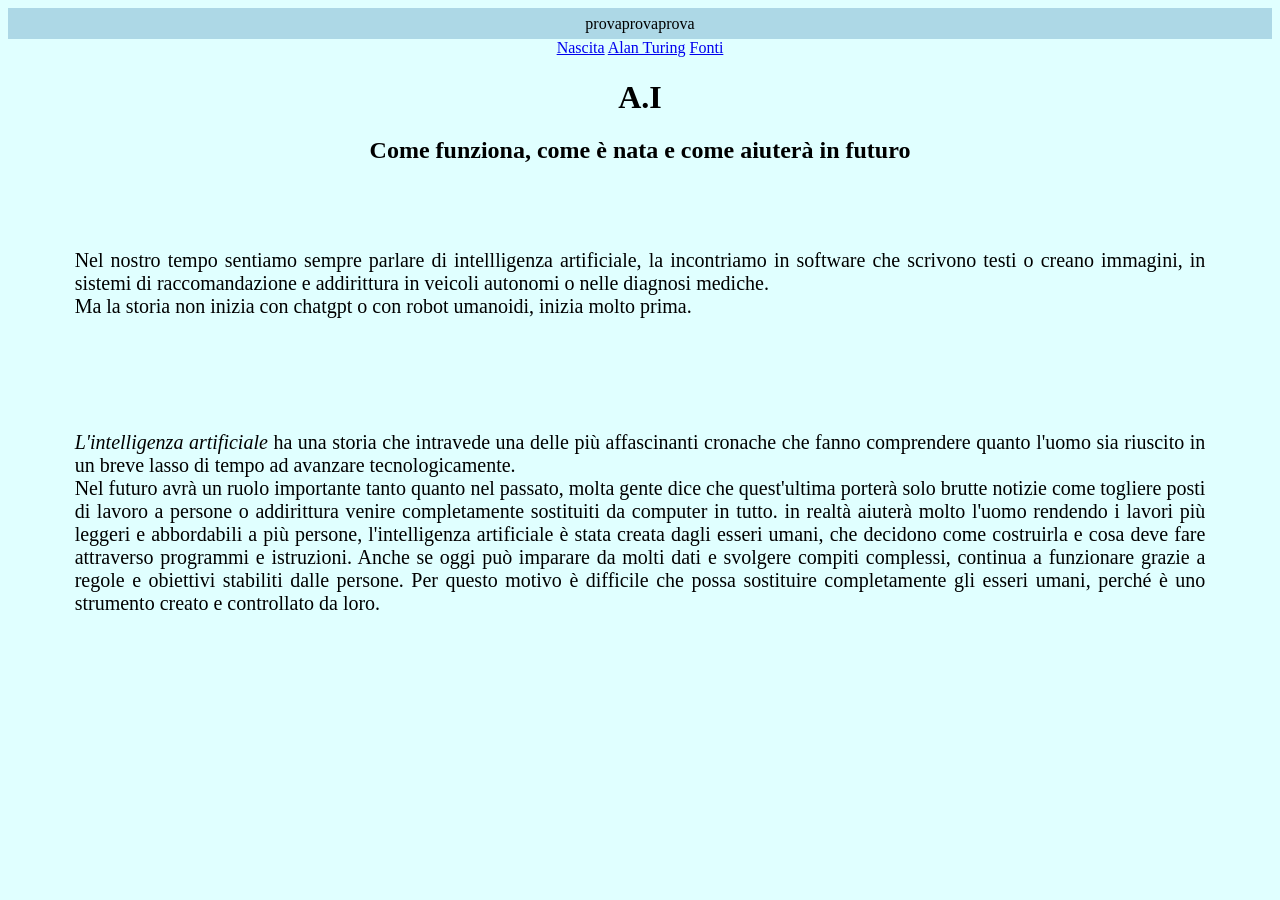
==== index.html @ ff2843cd "Initial commit" ====
<!DOCTYPE html>
<html lang="it" dir="ltr">
  <head>
        <link rel="stylesheet" href="Compito-esperto2.css">
    <meta charset="utf-8">
    <title>I.A</title>

  </head>
  <body>
    <header>
      provaprovaprova
    </header>
    <nav>
  <a href="nascitaAi.html">Nascita</a>
  <a href="turnieng.html">Alan Turing</a>
  <a href="fonti.html">Fonti</a>
    </nav>

    <h1>A.I</h1>
<h2 style="font-family: DA FARE">Come funziona,
   come è nata e come aiuterà in futuro</h2>
<img src="" alt="">
<p>Nel nostro tempo sentiamo sempre parlare di intellligenza artificiale,
   la incontriamo in software che scrivono testi o creano immagini,
    in sistemi di raccomandazione
   e addirittura in veicoli autonomi o nelle diagnosi mediche.
    <br>Ma la storia non inizia con chatgpt o con robot umanoidi,
     inizia molto prima.</p>



<p><i>L'intelligenza artificiale</i> ha una storia che intravede una delle più
affascinanti cronache che fanno comprendere quanto l'uomo sia riuscito in un breve
 lasso di tempo ad avanzare tecnologicamente.<br>
Nel futuro avrà un ruolo importante tanto quanto nel passato,
  molta gente dice che quest'ultima porterà solo brutte
   notizie come togliere posti di lavoro a persone o addirittura venire completamente
    sostituiti da computer in tutto.
 in realtà aiuterà molto l'uomo rendendo i lavori più
leggeri e abbordabili a più persone, l'intelligenza artificiale è stata creata
 dagli esseri umani, che decidono
 come costruirla e cosa deve fare attraverso programmi e istruzioni.
 Anche se oggi può imparare da molti dati e svolgere compiti complessi,
  continua a funzionare grazie a regole e obiettivi stabiliti dalle persone.
   Per questo motivo è difficile che possa sostituire completamente gli esseri umani,
    perché è uno strumento creato e controllato da loro. </p>

</body>
</html>
---- Compito-esperto2.css ----
header{
  background-color: #add8e6;
  text-align: center;
  padding: 5pt;
}

body{
  background-color: #e0ffff;
  text-align: center;
}

p{
  font-size: 15pt;
  text-align: justify;
  padding:50pt;
  padding-top:20pt;
}
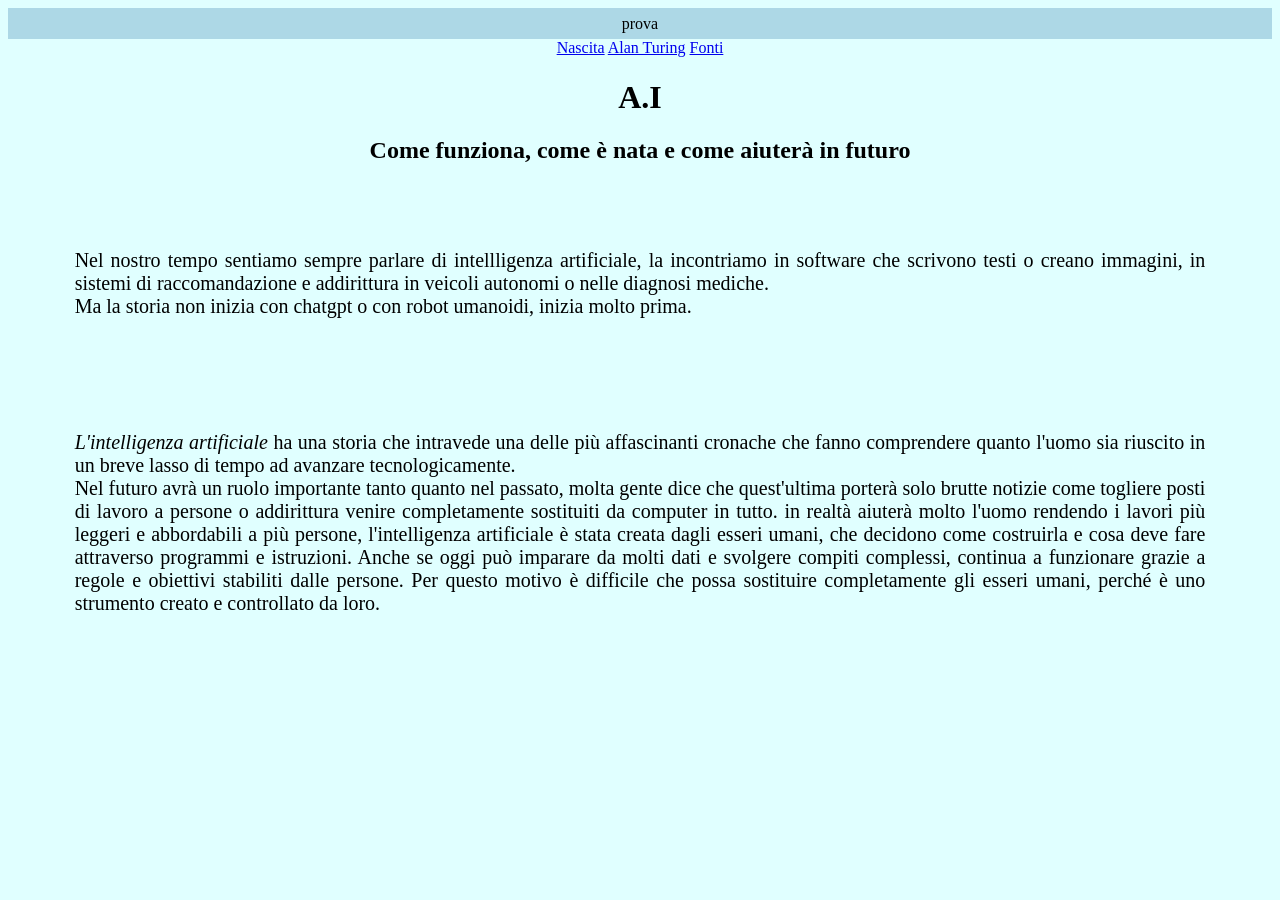
==== commit c4b1319d: "update index.html" ====
--- a/index.html
+++ b/index.html
@@ -8,7 +8,7 @@
   </head>
   <body>
     <header>
-      provaprovaprova
+      prova
     </header>
     <nav>
   <a href="nascitaAi.html">Nascita</a>
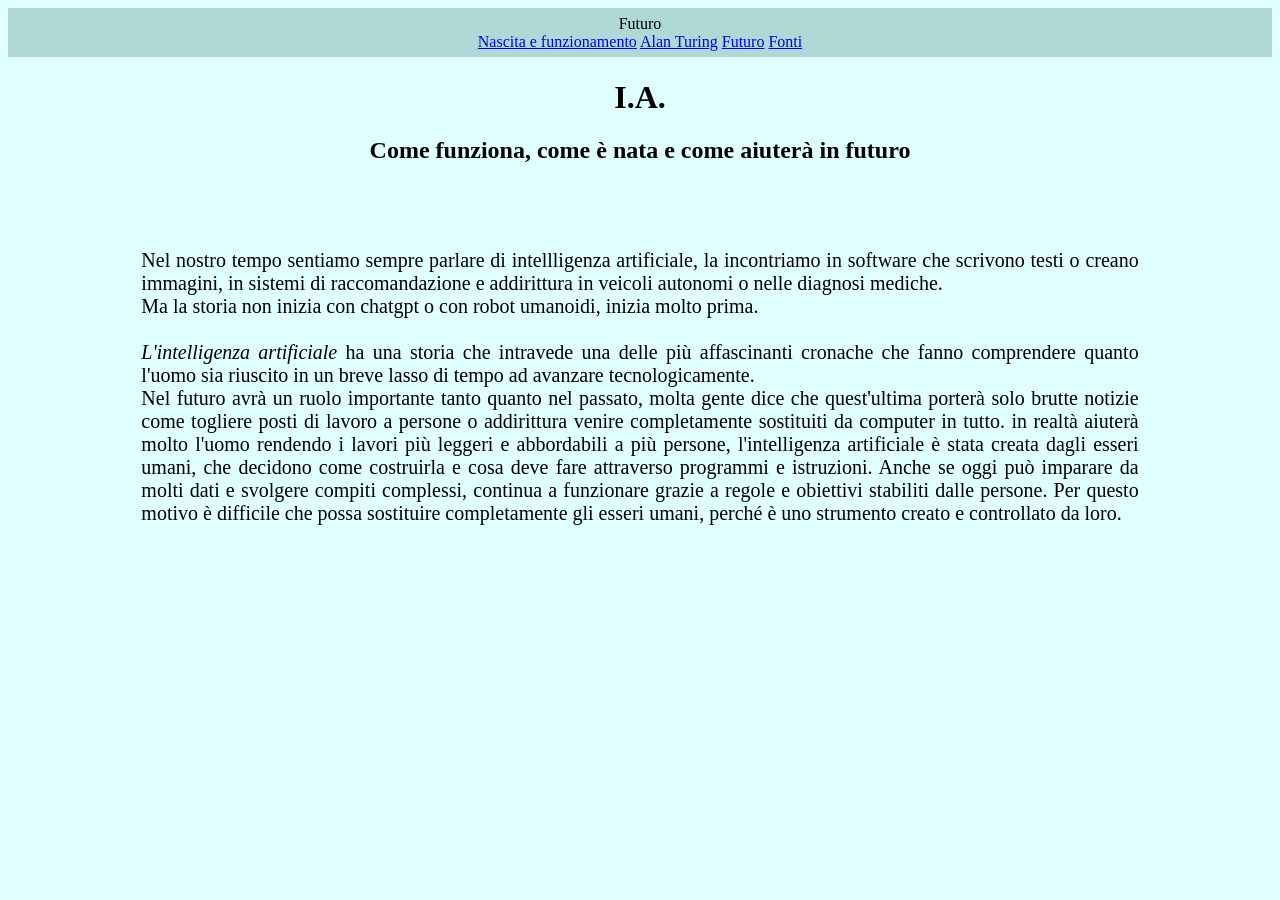
==== commit 0fce6199: "idk" ====
--- a/index.html
+++ b/index.html
@@ -3,20 +3,24 @@
   <head>
         <link rel="stylesheet" href="Compito-esperto2.css">
     <meta charset="utf-8">
-    <title>I.A</title>
+    <title>I.A.</title>
 
   </head>
   <body>
     <header>
-      prova
+    Futuro
+
+    <nav>
+  <a href="nascitaAi.html">Nascita e funzionamento</a>
+  <a href="turnieng.html">Alan Turing</a>
+    <a href="Futuro.html">Futuro</a>
+  <a href="fonti.html">Fonti</a>
+
+    </nav>
     </header>
-    <nav>
-  <a href="nascitaAi.html">Nascita</a>
-  <a href="turnieng.html">Alan Turing</a>
-  <a href="fonti.html">Fonti</a>
-    </nav>
 
-    <h1>A.I</h1>
+
+    <h1>I.A.</h1>
 <h2 style="font-family: DA FARE">Come funziona,
    come è nata e come aiuterà in futuro</h2>
 <img src="" alt="">
@@ -25,11 +29,11 @@
     in sistemi di raccomandazione
    e addirittura in veicoli autonomi o nelle diagnosi mediche.
     <br>Ma la storia non inizia con chatgpt o con robot umanoidi,
-     inizia molto prima.</p>
+     inizia molto prima.<br>
+<br>
 
 
-
-<p><i>L'intelligenza artificiale</i> ha una storia che intravede una delle più
+<i>L'intelligenza artificiale</i> ha una storia che intravede una delle più
 affascinanti cronache che fanno comprendere quanto l'uomo sia riuscito in un breve
  lasso di tempo ad avanzare tecnologicamente.<br>
 Nel futuro avrà un ruolo importante tanto quanto nel passato,
--- a/Compito-esperto2.css
+++ b/Compito-esperto2.css
@@ -1,7 +1,10 @@
 header{
-  background-color: #add8e6;
+  background-color: #aFd8d6;
   text-align: center;
   padding: 5pt;
+  position: sticky;
+
+
 }
 
 body{
@@ -12,6 +15,10 @@
 p{
   font-size: 15pt;
   text-align: justify;
-  padding:50pt;
+  padding:100pt;
   padding-top:20pt;
 }
+nav{
+  position: sticky;
+  background-color: inherit;
+}
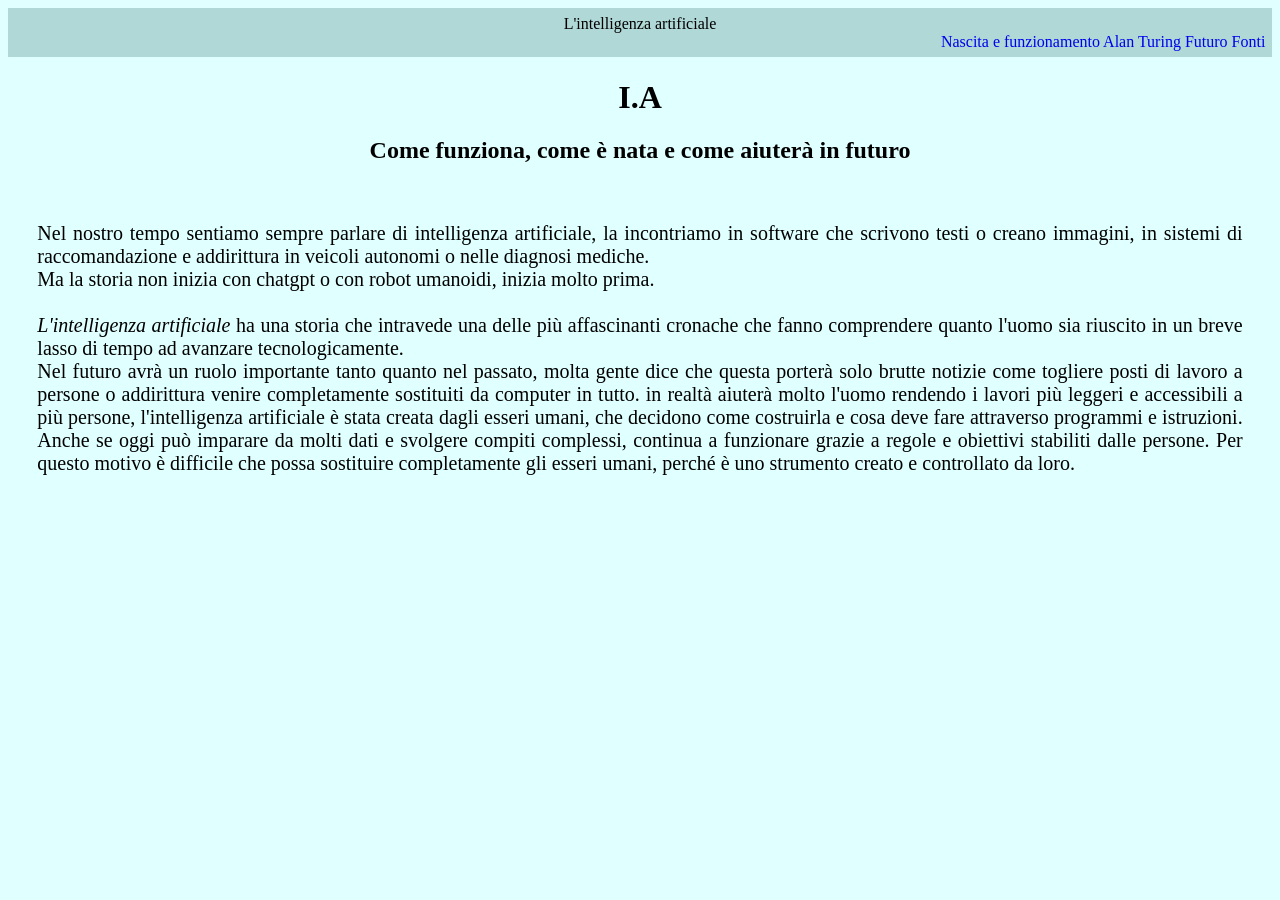
==== commit dc6cc294: "Qualcosa" ====
--- a/index.html
+++ b/index.html
@@ -8,7 +8,7 @@
   </head>
   <body>
     <header>
-    Futuro
+  L'intelligenza artificiale
 
     <nav>
   <a href="nascitaAi.html">Nascita e funzionamento</a>
@@ -20,11 +20,14 @@
     </header>
 
 
-    <h1>I.A.</h1>
+<h1>I.A</h1>
+</div>
 <h2 style="font-family: DA FARE">Come funziona,
+
    come è nata e come aiuterà in futuro</h2>
-<img src="" alt="">
-<p>Nel nostro tempo sentiamo sempre parlare di intellligenza artificiale,
+<br>
+
+<p>Nel nostro tempo sentiamo sempre parlare di intelligenza artificiale,
    la incontriamo in software che scrivono testi o creano immagini,
     in sistemi di raccomandazione
    e addirittura in veicoli autonomi o nelle diagnosi mediche.
@@ -37,11 +40,11 @@
 affascinanti cronache che fanno comprendere quanto l'uomo sia riuscito in un breve
  lasso di tempo ad avanzare tecnologicamente.<br>
 Nel futuro avrà un ruolo importante tanto quanto nel passato,
-  molta gente dice che quest'ultima porterà solo brutte
+  molta gente dice che questa porterà solo brutte
    notizie come togliere posti di lavoro a persone o addirittura venire completamente
     sostituiti da computer in tutto.
  in realtà aiuterà molto l'uomo rendendo i lavori più
-leggeri e abbordabili a più persone, l'intelligenza artificiale è stata creata
+leggeri e accessibili a più persone, l'intelligenza artificiale è stata creata
  dagli esseri umani, che decidono
  come costruirla e cosa deve fare attraverso programmi e istruzioni.
  Anche se oggi può imparare da molti dati e svolgere compiti complessi,
--- a/Compito-esperto2.css
+++ b/Compito-esperto2.css
@@ -15,10 +15,24 @@
 p{
   font-size: 15pt;
   text-align: justify;
-  padding:100pt;
-  padding-top:20pt;
+padding-left: 22pt;
+padding-right: 22pt;
 }
 nav{
   position: sticky;
   background-color: inherit;
+  text-align: right;
 }
+
+nav a {
+  text-decoration: none;
+
+}
+ul li {  font-size: 14pt;
+  text-align: justify;
+  font-family: Times New Roman;
+  padding-left: 22pt;
+  padding-right: 22pt;
+
+  }
+.Prova   {background-image: "immagini/AI.png"}
